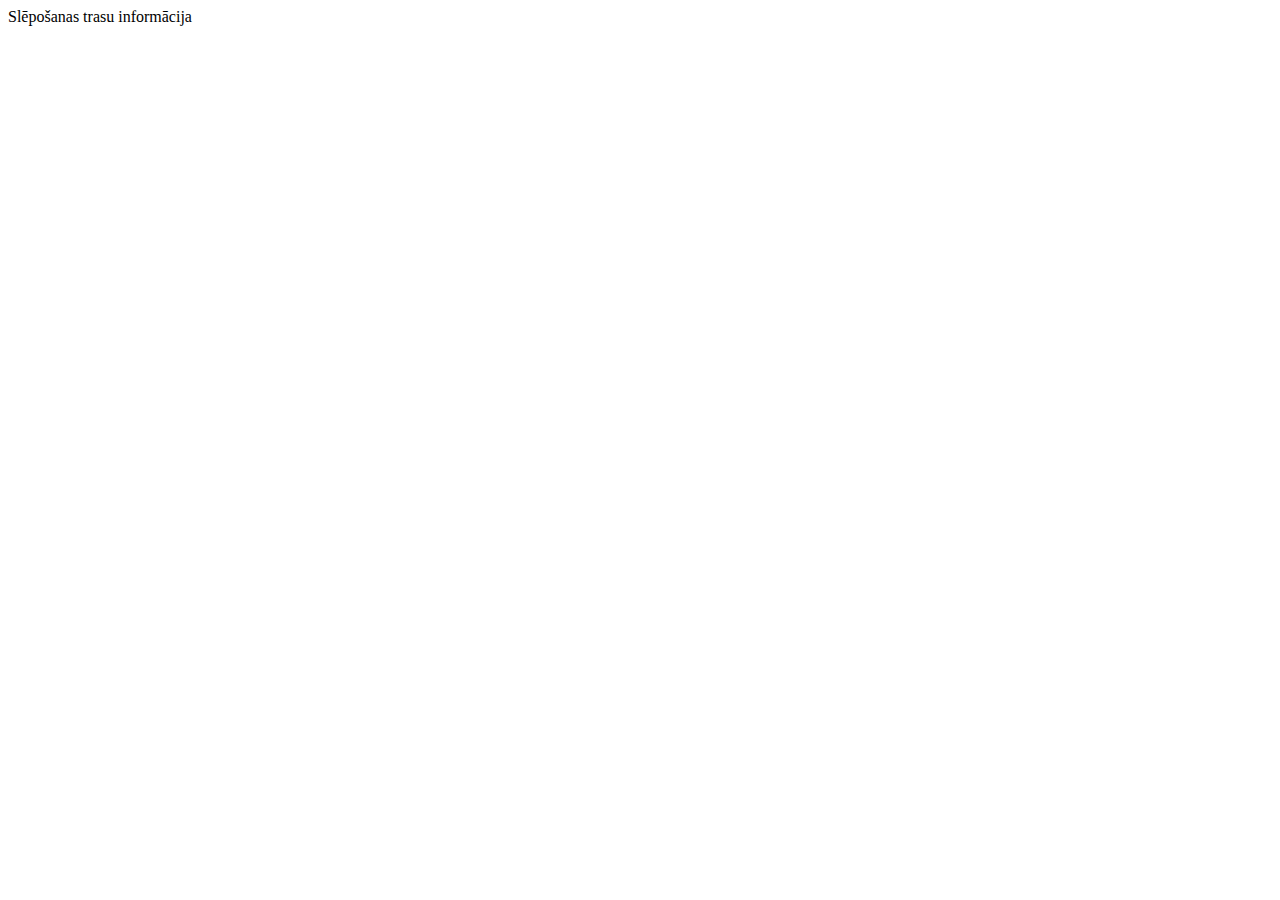
==== adreses.html @ 7d194e56 "D SLĒP all lnk" ====
<!DOCTYPE html>
<!--
To change this license header, choose License Headers in Project Properties.
To change this template file, choose Tools | Templates
and open the template in the editor.
-->
<html>
    <head>
        <title>Slēpošanas trasu informācija</title>
        <meta charset="UTF-8">
        <meta name="viewport" content="width=device-width, initial-scale=1.0">
    </head>
    <body>
        <div>Slēpošanas trasu informācija</div>
    </body> 
</html>
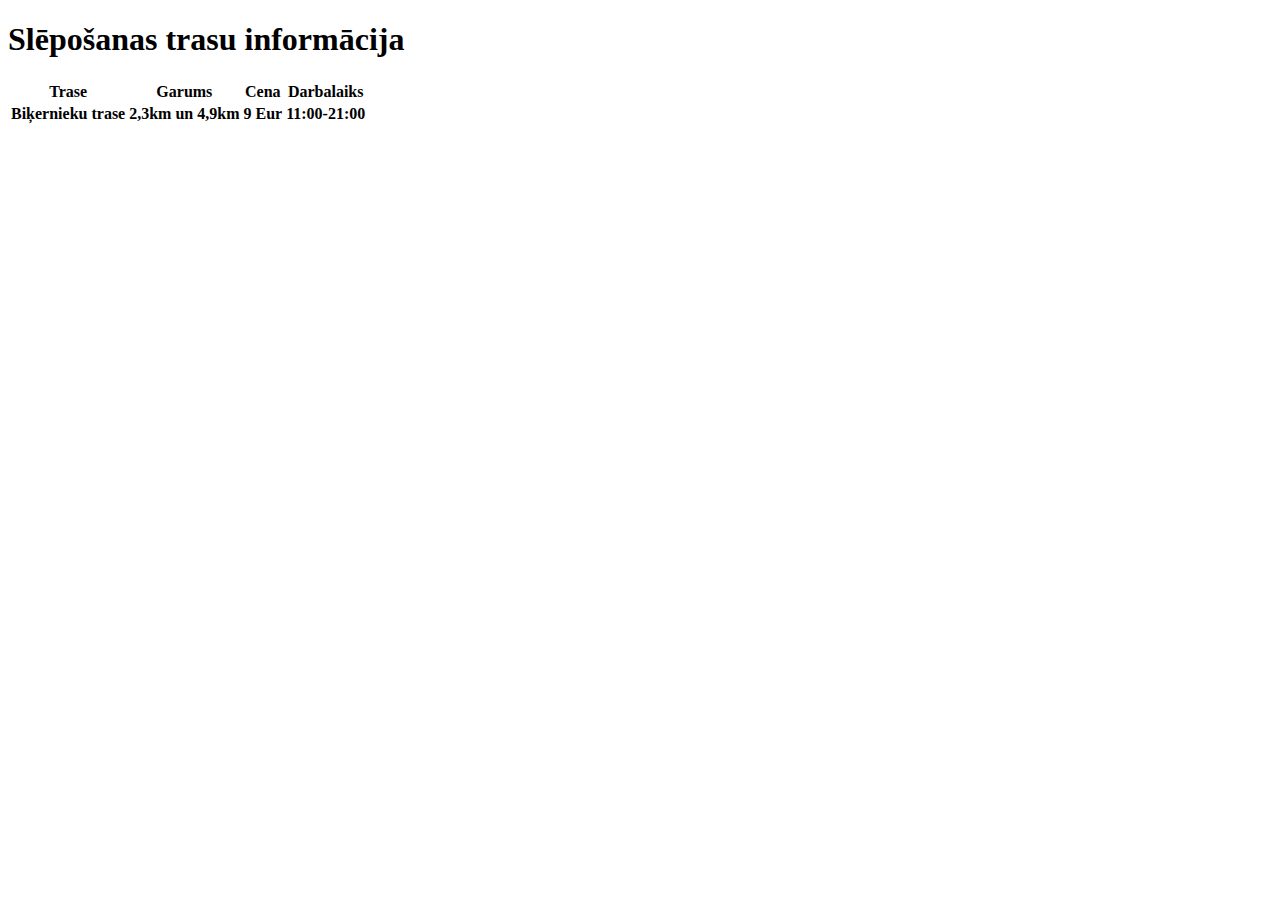
==== commit 5efb4a24: "D SLĒP all lnk" ====
--- a/adreses.html
+++ b/adreses.html
@@ -11,6 +11,20 @@
         <meta name="viewport" content="width=device-width, initial-scale=1.0">
     </head>
     <body>
-        <div>Slēpošanas trasu informācija</div>
+        <h1>Slēpošanas trasu informācija</h1>
+        <table>
+            <tr>
+                <th>Trase</th>
+                <th>Garums</th>
+                <th>Cena</th>
+                <th>Darbalaiks</th>
+            </tr>
+            <tr>
+                <th>Biķernieku trase</th>
+                <th>2,3km un 4,9km</th>
+                <th>9 Eur</th>
+                <th>11:00-21:00</th>
+            </tr>
+        </table>
     </body> 
 </html>
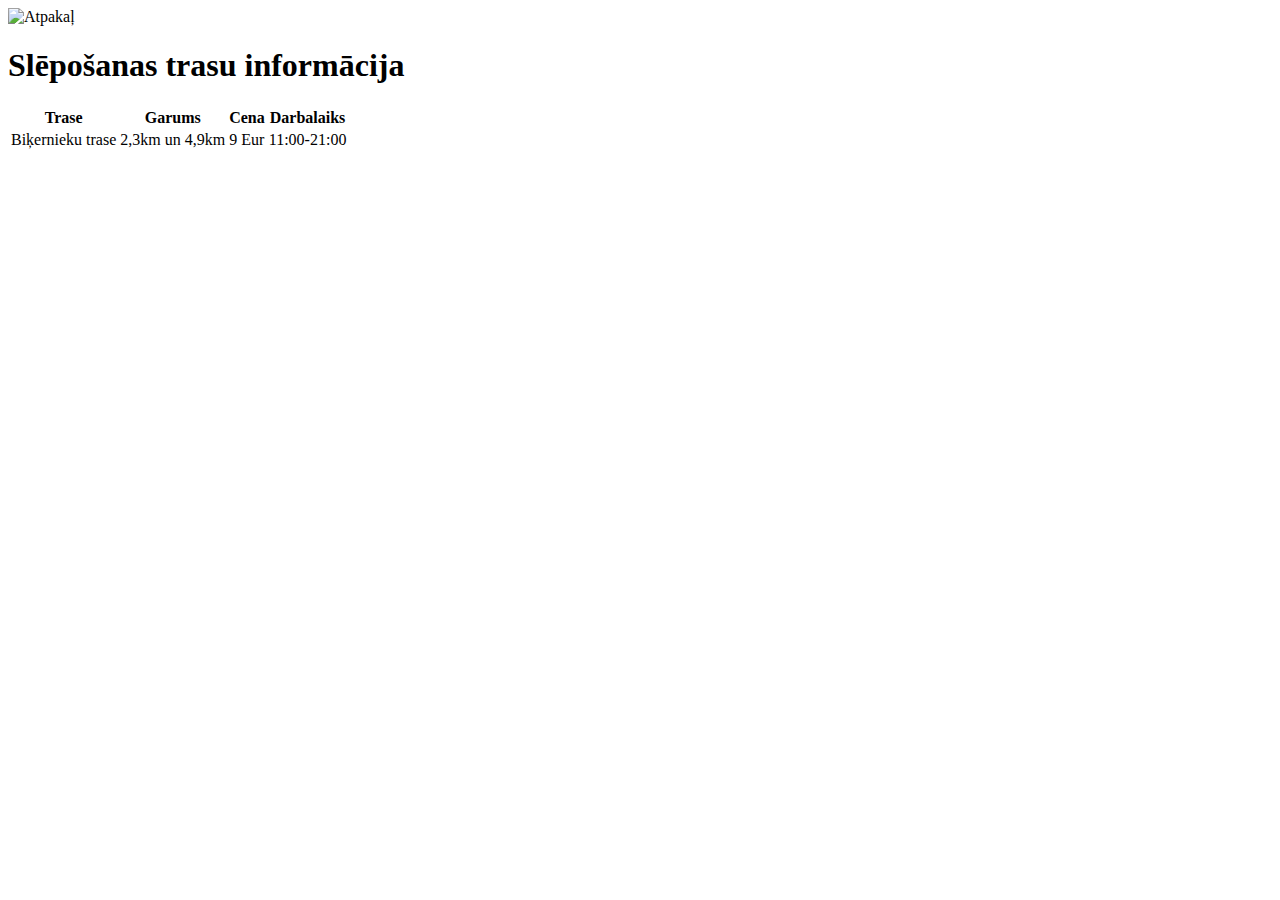
==== commit 4c282242: "D SLĒP all lnk" ====
--- a/adreses.html
+++ b/adreses.html
@@ -11,6 +11,9 @@
         <meta name="viewport" content="width=device-width, initial-scale=1.0">
     </head>
     <body>
+        <a herf="https://kristerskat.github.io/TestWeb/" >
+           <img src="https://upload.wikimedia.org/wikipedia/commons/thumb/b/b1/Back_Arrow.svg/1024px-Back_Arrow.svg.png" width="50" height="50" alt="Atpakaļ" title="Atpakaļ"> 
+        </a>
         <h1>Slēpošanas trasu informācija</h1>
         <table>
             <tr>
@@ -20,10 +23,10 @@
                 <th>Darbalaiks</th>
             </tr>
             <tr>
-                <th>Biķernieku trase</th>
-                <th>2,3km un 4,9km</th>
-                <th>9 Eur</th>
-                <th>11:00-21:00</th>
+                <td>Biķernieku trase</td>
+                <td>2,3km un 4,9km</td>
+                <td>9 Eur</td>
+                <td>11:00-21:00</td>
             </tr>
         </table>
     </body> 
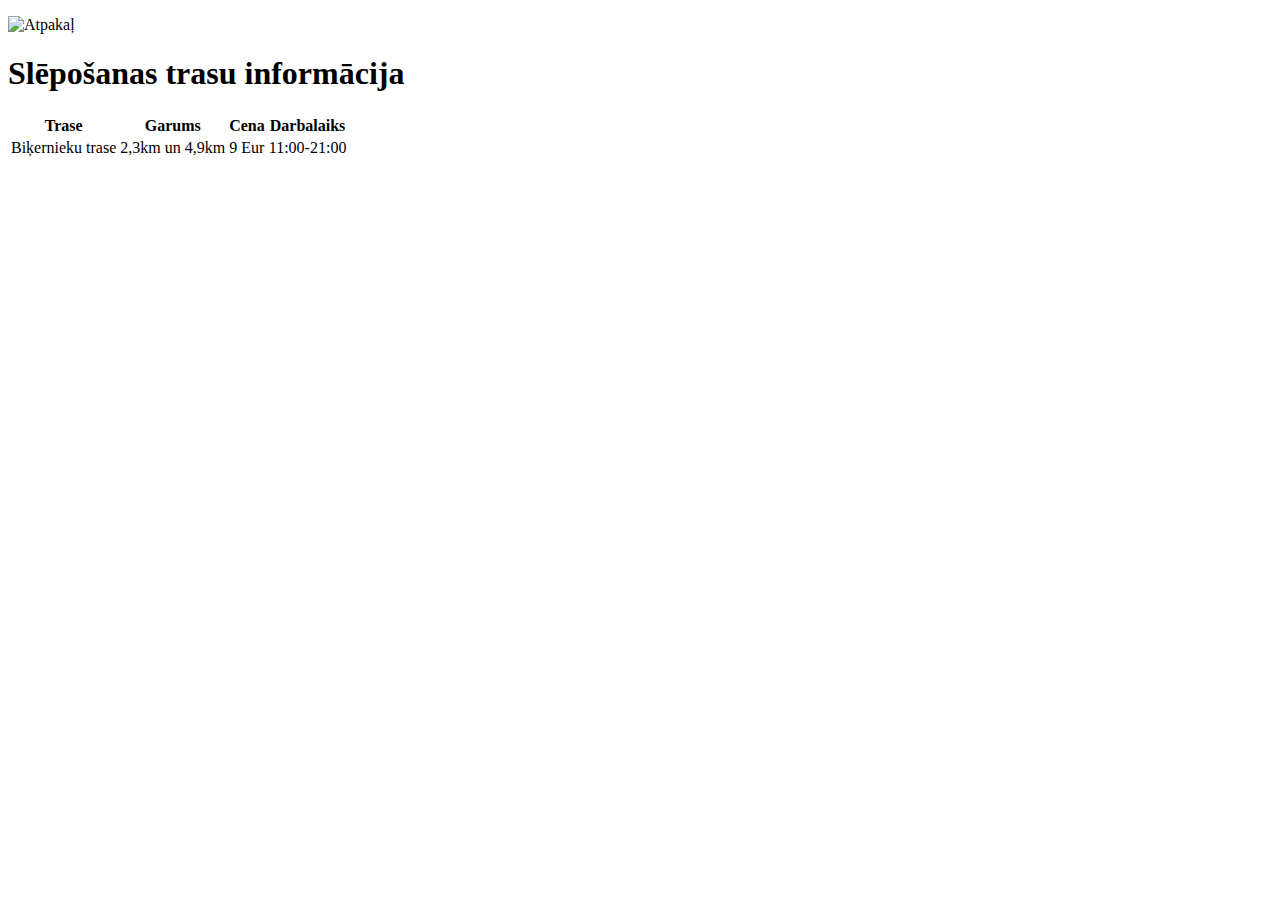
==== commit 1a6aa6f4: "D SLĒP all lnk" ====
--- a/adreses.html
+++ b/adreses.html
@@ -11,9 +11,9 @@
         <meta name="viewport" content="width=device-width, initial-scale=1.0">
     </head>
     <body>
-        <a herf="https://kristerskat.github.io/TestWeb/" >
-           <img src="https://upload.wikimedia.org/wikipedia/commons/thumb/b/b1/Back_Arrow.svg/1024px-Back_Arrow.svg.png" width="50" height="50" alt="Atpakaļ" title="Atpakaļ"> 
-        </a>
+        <p><a herf="https://kristerskat.github.io/TestWeb/" >
+        <img src="https://upload.wikimedia.org/wikipedia/commons/thumb/b/b1/Back_Arrow.svg/1024px-Back_Arrow.svg.png" width="50" height="50" alt="Atpakaļ" title="Atpakaļ"> 
+        </a></p>
         <h1>Slēpošanas trasu informācija</h1>
         <table>
             <tr>
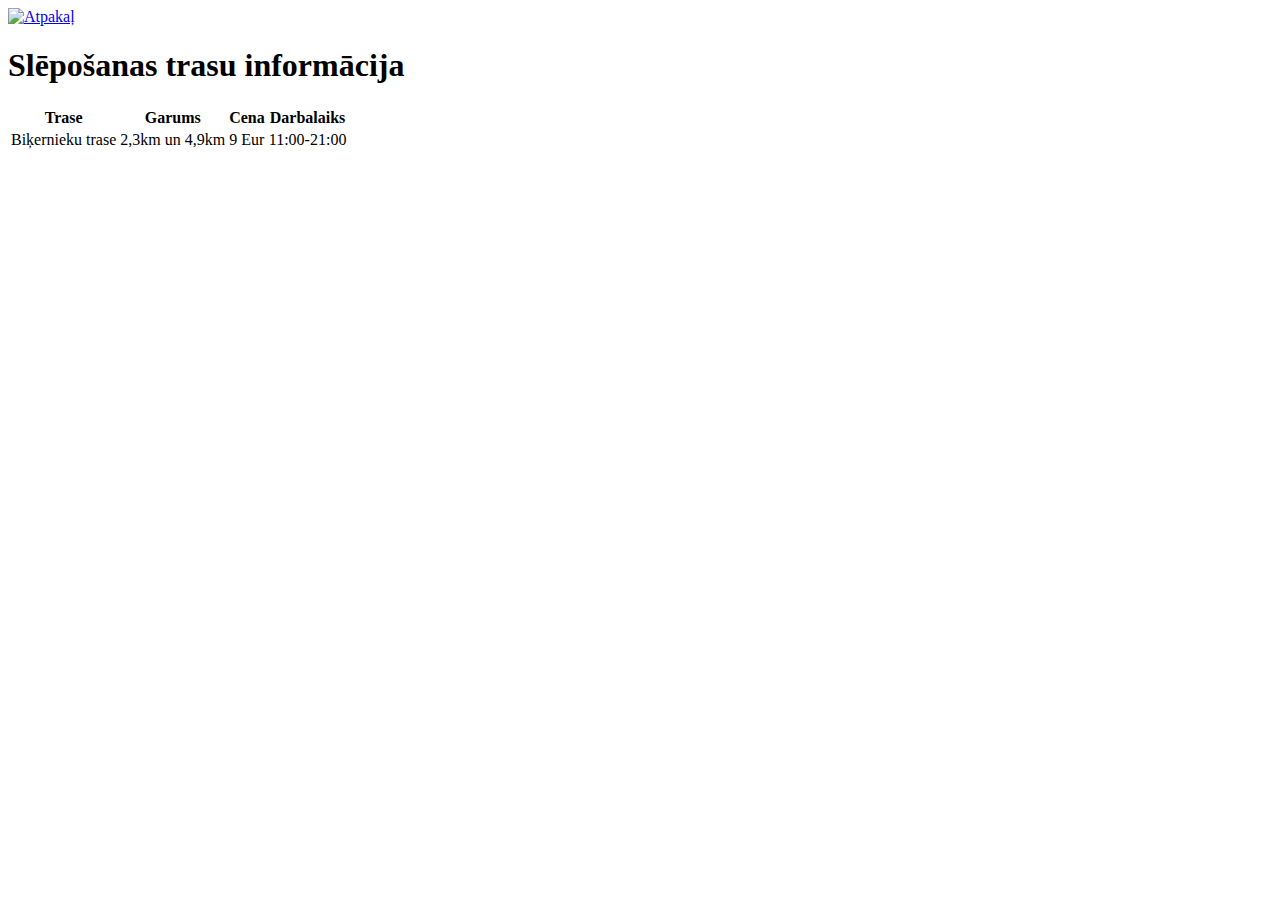
==== commit a91f6fb7: "D SLĒP all lnk" ====
--- a/adreses.html
+++ b/adreses.html
@@ -11,9 +11,10 @@
         <meta name="viewport" content="width=device-width, initial-scale=1.0">
     </head>
     <body>
-        <p><a herf="https://kristerskat.github.io/TestWeb/" >
-        <img src="https://upload.wikimedia.org/wikipedia/commons/thumb/b/b1/Back_Arrow.svg/1024px-Back_Arrow.svg.png" width="50" height="50" alt="Atpakaļ" title="Atpakaļ"> 
-        </a></p>
+        <a href="https://kristerskat.github.io/TestWeb/" >
+            
+            <img src="https://upload.wikimedia.org/wikipedia/commons/thumb/b/b1/Back_Arrow.svg/1024px-Back_Arrow.svg.png" width="50" height="50" alt="Atpakaļ" title="Atpakaļ"> 
+        </a>
         <h1>Slēpošanas trasu informācija</h1>
         <table>
             <tr>
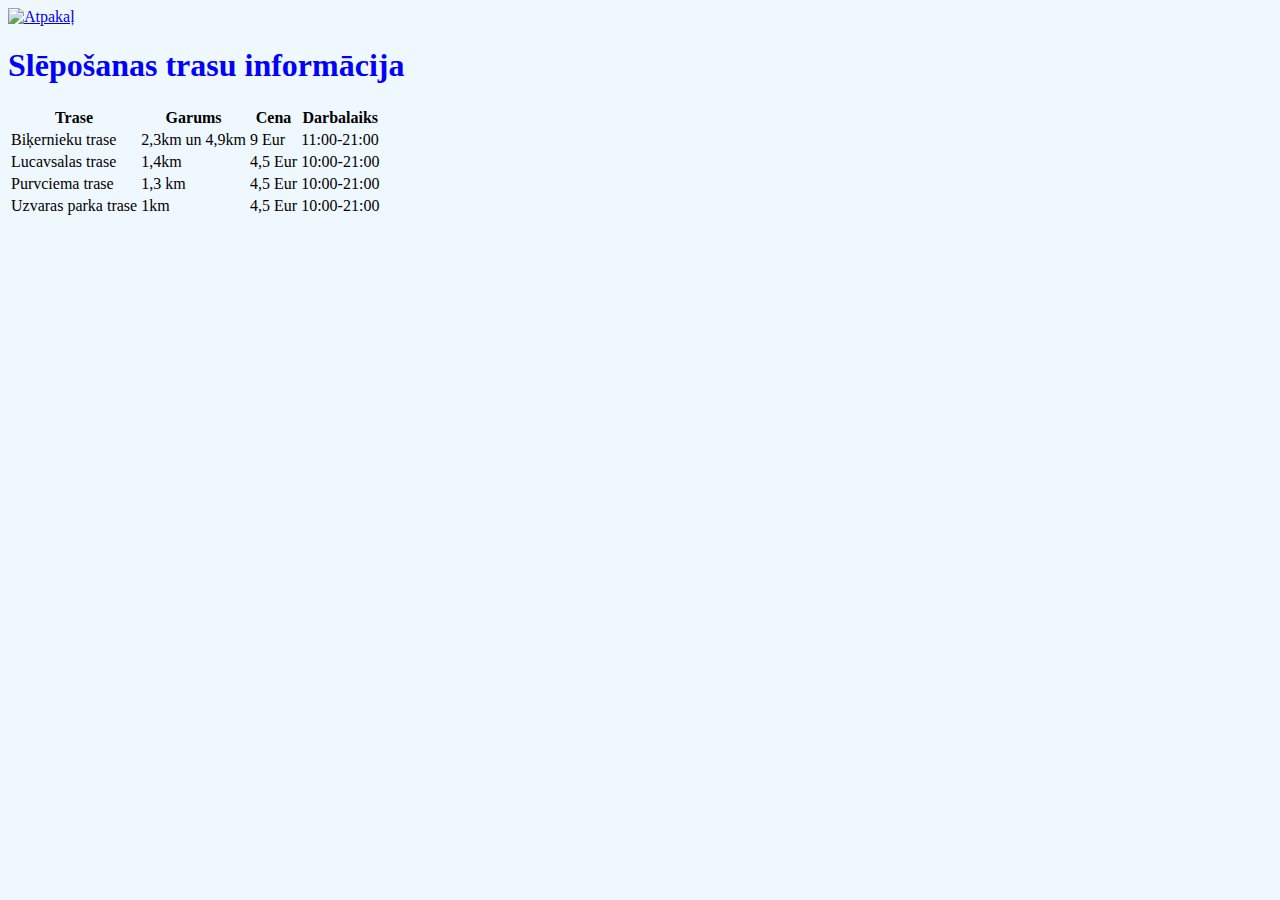
==== commit 12b9fa20: "Final" ====
--- a/adreses.html
+++ b/adreses.html
@@ -9,6 +9,7 @@
         <title>Slēpošanas trasu informācija</title>
         <meta charset="UTF-8">
         <meta name="viewport" content="width=device-width, initial-scale=1.0">
+        <link rel="stylesheet" href="css/mansStils.css">
     </head>
     <body>
         <a href="https://kristerskat.github.io/TestWeb/" >
@@ -29,6 +30,24 @@
                 <td>9 Eur</td>
                 <td>11:00-21:00</td>
             </tr>
+            <tr>
+                <td>Lucavsalas trase</td>
+                <td>1,4km</td>
+                <td>4,5 Eur</td>
+                <td>10:00-21:00</td>
+            </tr>
+            <tr>
+                <td>Purvciema trase</td>
+                <td>1,3 km</td>
+                <td>4,5 Eur</td>
+                <td>10:00-21:00</td>
+            </tr>
+            <tr>
+                <td>Uzvaras parka trase</td>
+                <td>1km</td>
+                <td>4,5 Eur</td>
+                <td>10:00-21:00</td>
+            </tr>
         </table>
     </body> 
 </html>
--- a/css/mansStils.css
+++ b/css/mansStils.css
@@ -0,0 +1,16 @@
+
+body{
+    background: aliceblue;
+}
+h1{
+    color: blue;
+}
+h2{
+    color: cyan;
+}
+li{
+    color: crimson;
+    font-size: 120%;
+    font: courier;
+}
+
